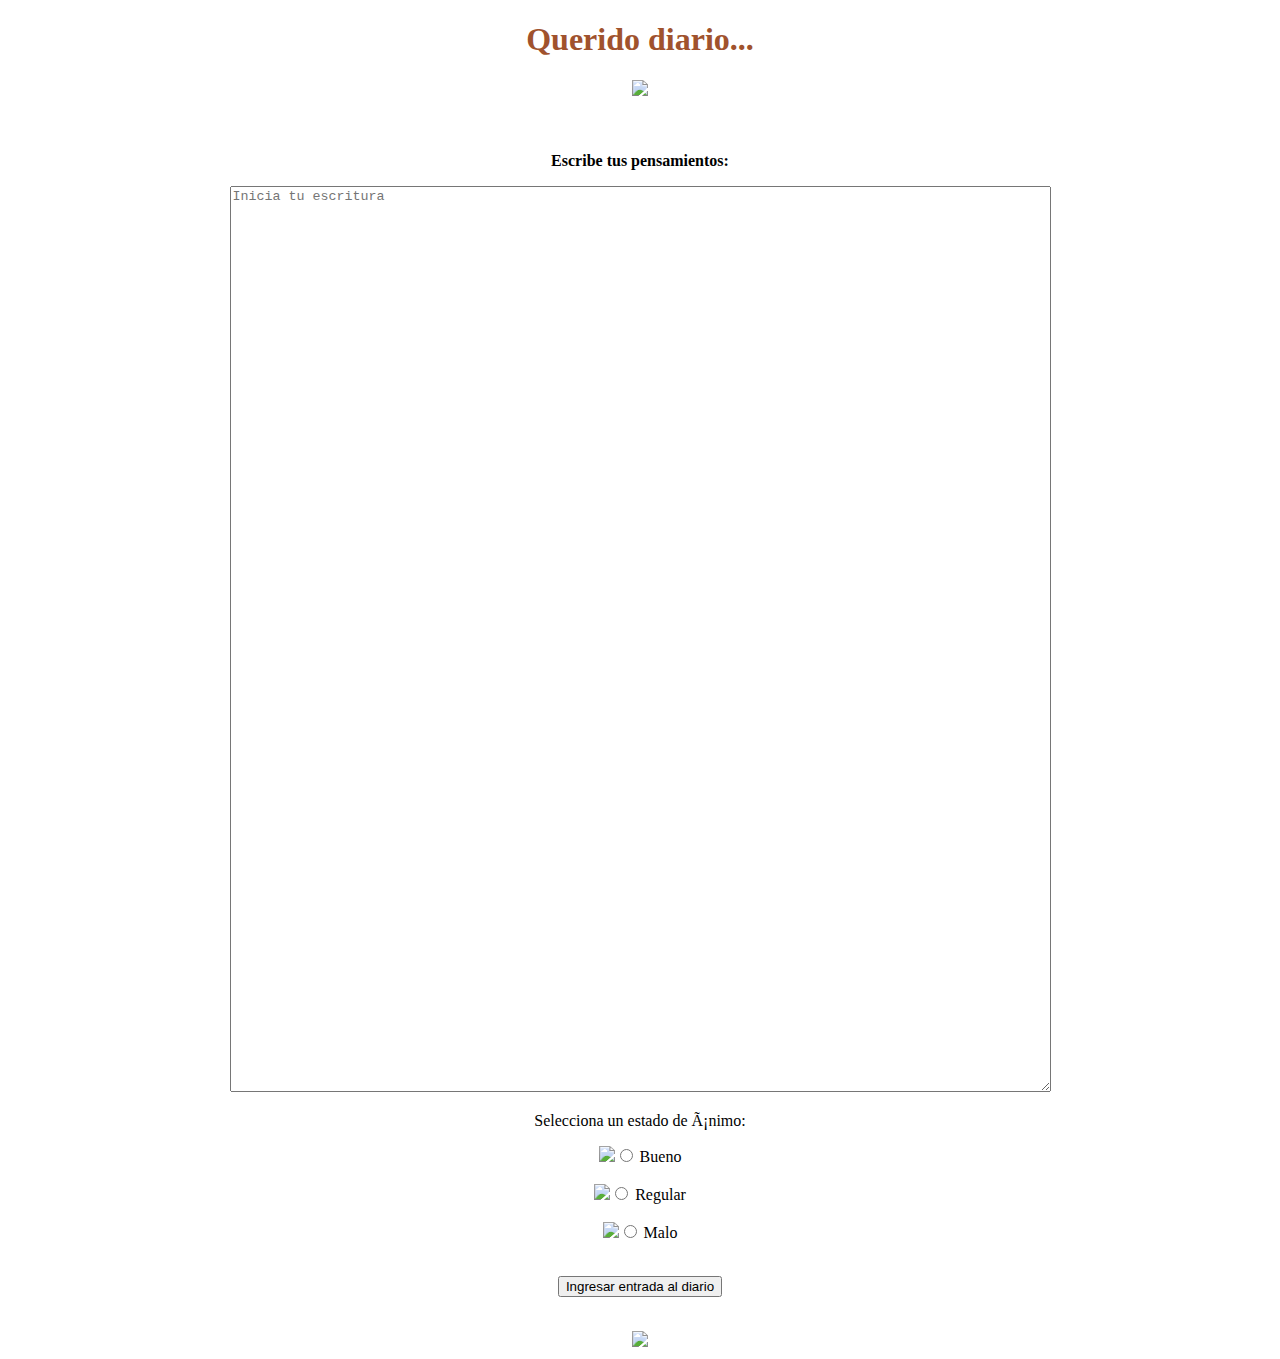
==== src/main/webapp/visual/Diagramas.html @ 49b24346 "1" ====
<!DOCTYPE html>
<html>
    <head>
		<meta http-equiv="Content-Type" content="text/html; charset=ISO-8859-1" />

        <title>Añadir entrada al diario</title>
    </head>
     <body background="imagen2.jpg">

        <h1><strong><center><font color="Sienna">Querido diario...</font></center></strong></h1>
		<center><img src="visual/intr.gif"></center>
		<br><br/>


        <form name="Registro" action="data.jsp" method="get">
		
<center>
            <p><strong>Escribe tus pensamientos: </strong></p>
			
            <textarea name="Entrada" rows="60" cols="100" wrap="hard" placeholder="Inicia tu escritura"></textarea>

				
            <p>Selecciona un estado de ánimo:</p>

            <img src="ok.png" style="max-width:03%;width:auto;height:auto;"><input type="radio" id="1" name="Estado" value="1">
            <label for="male">Bueno</label><br>
			<br/>

            <img src="reg.png" style="max-width:02.6%;width:auto;height:auto;"><input type="radio" id="2" name="Estado" value="2">
            <label for="female">Regular</label><br>
			<br/>
            <img src="mal.png" style="max-width:02.6%;width:auto;height:auto;"><input type="radio" id="3" name="Estado" value="3">
            <label for="other">Malo</label><br>
			<br/>

			
            </center>
<center>
            <p></p>
            <input type="submit" value="Ingresar entrada al diario">
</center>
        </form>

		
        <p></p>
<center>
</br>
<a href="index.html">
  <img src="inicio.png" style="max-width:04%;width:auto;height:auto;">
</a>
	</center>	

    </body>
</html>
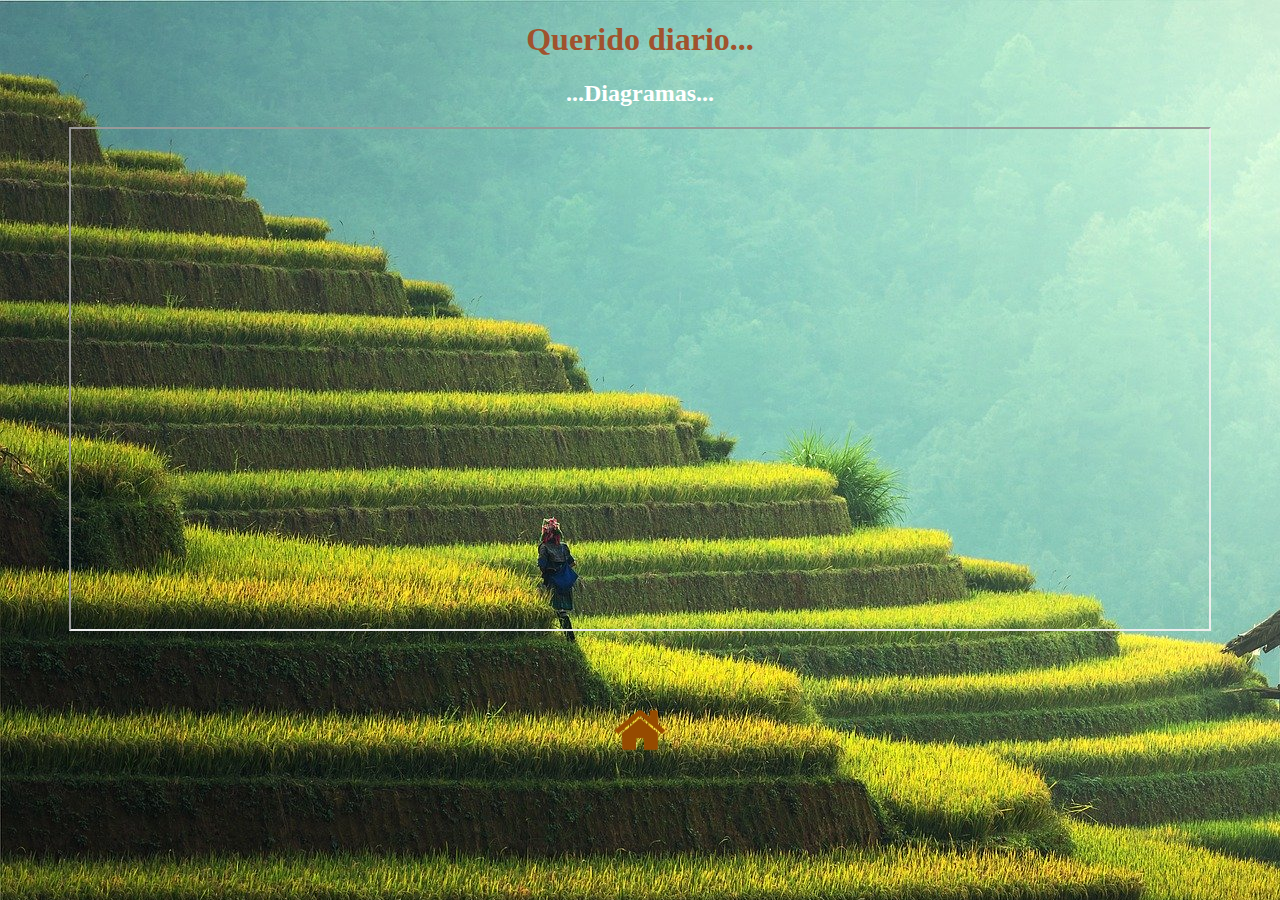
==== commit ccad0bc1: "cambios" ====
--- a/src/main/webapp/visual/Diagramas.html
+++ b/src/main/webapp/visual/Diagramas.html
@@ -5,41 +5,14 @@
 
         <title>Añadir entrada al diario</title>
     </head>
-     <body background="imagen2.jpg">
+     <body background="02.jpg">
 
         <h1><strong><center><font color="Sienna">Querido diario...</font></center></strong></h1>
-		<center><img src="visual/intr.gif"></center>
+        <h2><strong><center><font color="White">...Diagramas...</font></center></strong></h2>
+        <center><iframe src="Diagramas/diagramas.pdf" width="90%" height="500px"></iframe></center>
+
 		<br><br/>
 
-
-        <form name="Registro" action="data.jsp" method="get">
-		
-<center>
-            <p><strong>Escribe tus pensamientos: </strong></p>
-			
-            <textarea name="Entrada" rows="60" cols="100" wrap="hard" placeholder="Inicia tu escritura"></textarea>
-
-				
-            <p>Selecciona un estado de ánimo:</p>
-
-            <img src="ok.png" style="max-width:03%;width:auto;height:auto;"><input type="radio" id="1" name="Estado" value="1">
-            <label for="male">Bueno</label><br>
-			<br/>
-
-            <img src="reg.png" style="max-width:02.6%;width:auto;height:auto;"><input type="radio" id="2" name="Estado" value="2">
-            <label for="female">Regular</label><br>
-			<br/>
-            <img src="mal.png" style="max-width:02.6%;width:auto;height:auto;"><input type="radio" id="3" name="Estado" value="3">
-            <label for="other">Malo</label><br>
-			<br/>
-
-			
-            </center>
-<center>
-            <p></p>
-            <input type="submit" value="Ingresar entrada al diario">
-</center>
-        </form>
 
 		
         <p></p>
